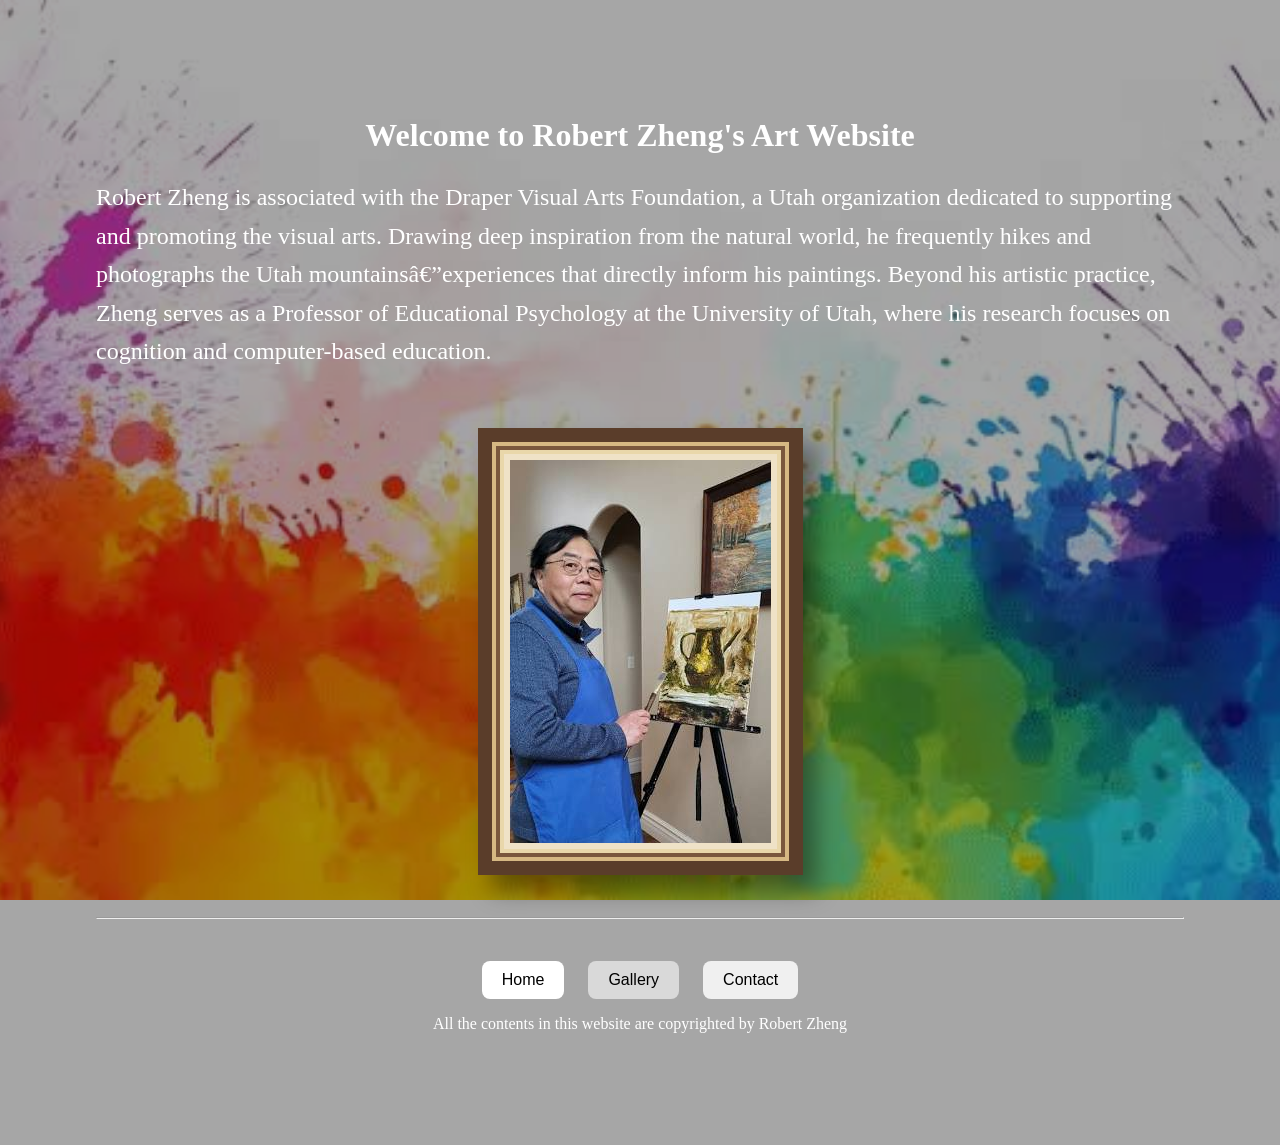
==== index.html @ 41d015ac "Initial website commit" ====
<!Doctype html>
<html lang="en">
<head>
<meta charset="UTF-8>
<meta name="bobzheng art" content="width=device-width, initial-scale=1.0">
    <title>Bob Zheng Art</title>
</head>

<body style="margin: 0; min-height: 100vh; background-image: url('bg_image.jpg'); background-size: cover; background-position: center; background-repeat: no-repeat; background-attachment: fixed; color: #fff;">
    <div style="background: rgba(0, 0, 0, 0.35); min-height: 100vh; padding: 1in; box-sizing: border-box;">
        <h1 style="font-weight: bold; text-align: center; color: #fff;">Welcome to Robert Zheng's Art Website</h1>
        <p style="color: #fff; font-size: 1.5em; line-height: 1.6;">Robert Zheng is associated with the Draper Visual Arts Foundation, a Utah organization dedicated to supporting and promoting the visual arts. Drawing deep inspiration from the natural world, he frequently hikes and photographs the Utah mountains—experiences that directly inform his paintings. Beyond his artistic practice, Zheng serves as a Professor of Educational Psychology at the University of Utah, where his research focuses on cognition and computer-based education. </p>
        <br>
        <p style="text-align: center;"><img src="Zheng_image.jpg" alt="Robert Zheng" style="display: block; margin: 0 auto; max-width: 100%; padding: 18px; background: #efe2c7; border: 14px solid #5a3d2a; box-shadow: inset 0 0 0 4px #d6b883, inset 0 0 0 8px #7a573d, inset 0 0 0 12px #e9d7aa, 14px 16px 22px rgba(0,0,0,0.4);"></p>
       <br>
        <hr>
        <br>

        <p2 style="display: block; text-align: center; margin-top: 1em; margin-bottom: 0;">
        <button type="button" onclick="window.location.href='index.html'" style="display: inline-block; margin: 0 10px; padding: 10px 20px; border: none; border-radius: 8px; background: #ffffff; color: #000; font-size: 1rem; cursor: pointer; text-decoration: none;">Home</button>
        <button type="button" onclick="window.location.href='gallery.html'" style="display: inline-block; margin: 0 10px; padding: 10px 20px; border: none; border-radius: 8px; background: #d9d9d9; color: #000; font-size: 1rem; cursor: pointer; text-decoration: none;">Gallery</button>
        <button type="button" onclick="window.location.href='contact.html'" style="display: inline-block; margin: 0 10px; padding: 10px 20px; border: none; border-radius: 8px; background: #f0f0f0; color: #000; font-size: 1rem; cursor: pointer; text-decoration: none;">Contact</button>
        </p2>
        <p style="text-align: center; margin-top: 1em;">All the contents in this website are copyrighted by Robert Zheng</p>
    </div>
</body>
</html>
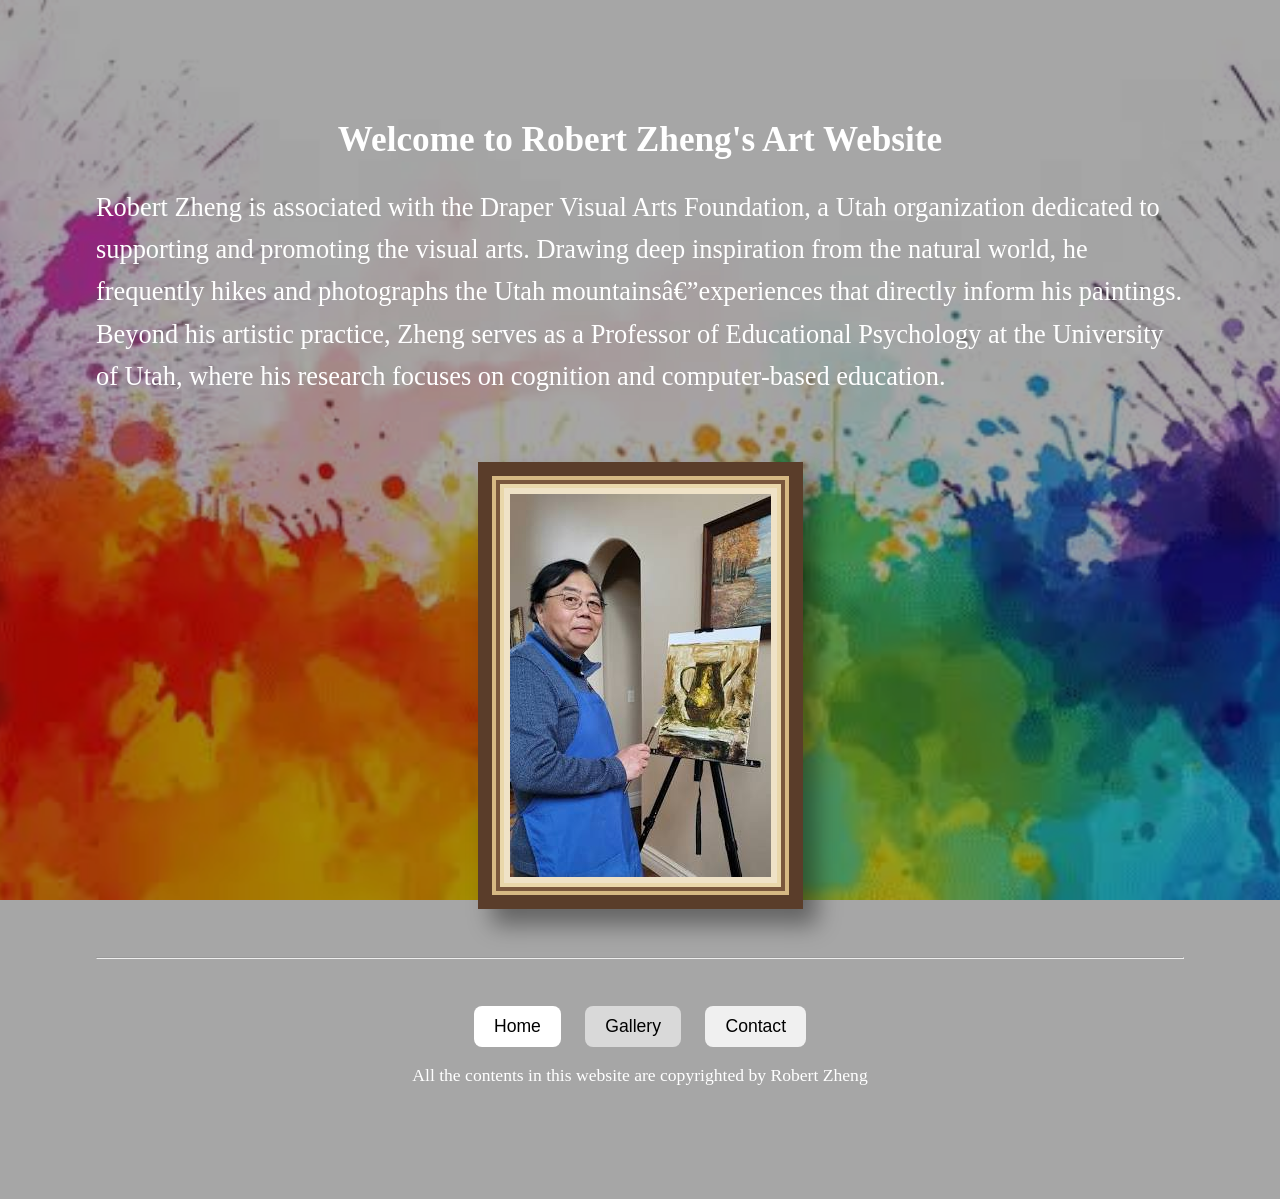
==== commit 8e05e906: "enlarge text size on index.html" ====
--- a/index.html
+++ b/index.html
@@ -6,7 +6,7 @@
     <title>Bob Zheng Art</title>
 </head>
 
-<body style="margin: 0; min-height: 100vh; background-image: url('bg_image.jpg'); background-size: cover; background-position: center; background-repeat: no-repeat; background-attachment: fixed; color: #fff;">
+<body style="margin: 0; min-height: 100vh; background-image: url('bg_image.jpg'); background-size: cover; background-position: center; background-repeat: no-repeat; background-attachment: fixed; color: #fff; font-size: 1.1rem;">
     <div style="background: rgba(0, 0, 0, 0.35); min-height: 100vh; padding: 1in; box-sizing: border-box;">
         <h1 style="font-weight: bold; text-align: center; color: #fff;">Welcome to Robert Zheng's Art Website</h1>
         <p style="color: #fff; font-size: 1.5em; line-height: 1.6;">Robert Zheng is associated with the Draper Visual Arts Foundation, a Utah organization dedicated to supporting and promoting the visual arts. Drawing deep inspiration from the natural world, he frequently hikes and photographs the Utah mountains—experiences that directly inform his paintings. Beyond his artistic practice, Zheng serves as a Professor of Educational Psychology at the University of Utah, where his research focuses on cognition and computer-based education. </p>
@@ -17,9 +17,9 @@
         <br>
 
         <p2 style="display: block; text-align: center; margin-top: 1em; margin-bottom: 0;">
-        <button type="button" onclick="window.location.href='index.html'" style="display: inline-block; margin: 0 10px; padding: 10px 20px; border: none; border-radius: 8px; background: #ffffff; color: #000; font-size: 1rem; cursor: pointer; text-decoration: none;">Home</button>
-        <button type="button" onclick="window.location.href='gallery.html'" style="display: inline-block; margin: 0 10px; padding: 10px 20px; border: none; border-radius: 8px; background: #d9d9d9; color: #000; font-size: 1rem; cursor: pointer; text-decoration: none;">Gallery</button>
-        <button type="button" onclick="window.location.href='contact.html'" style="display: inline-block; margin: 0 10px; padding: 10px 20px; border: none; border-radius: 8px; background: #f0f0f0; color: #000; font-size: 1rem; cursor: pointer; text-decoration: none;">Contact</button>
+        <button type="button" onclick="window.location.href='index.html'" style="display: inline-block; margin: 0 10px; padding: 10px 20px; border: none; border-radius: 8px; background: #ffffff; color: #000; font-size: 1.1rem; cursor: pointer; text-decoration: none;">Home</button>
+        <button type="button" onclick="window.location.href='gallery.html'" style="display: inline-block; margin: 0 10px; padding: 10px 20px; border: none; border-radius: 8px; background: #d9d9d9; color: #000; font-size: 1.1rem; cursor: pointer; text-decoration: none;">Gallery</button>
+        <button type="button" onclick="window.location.href='contact.html'" style="display: inline-block; margin: 0 10px; padding: 10px 20px; border: none; border-radius: 8px; background: #f0f0f0; color: #000; font-size: 1.1rem; cursor: pointer; text-decoration: none;">Contact</button>
         </p2>
         <p style="text-align: center; margin-top: 1em;">All the contents in this website are copyrighted by Robert Zheng</p>
     </div>
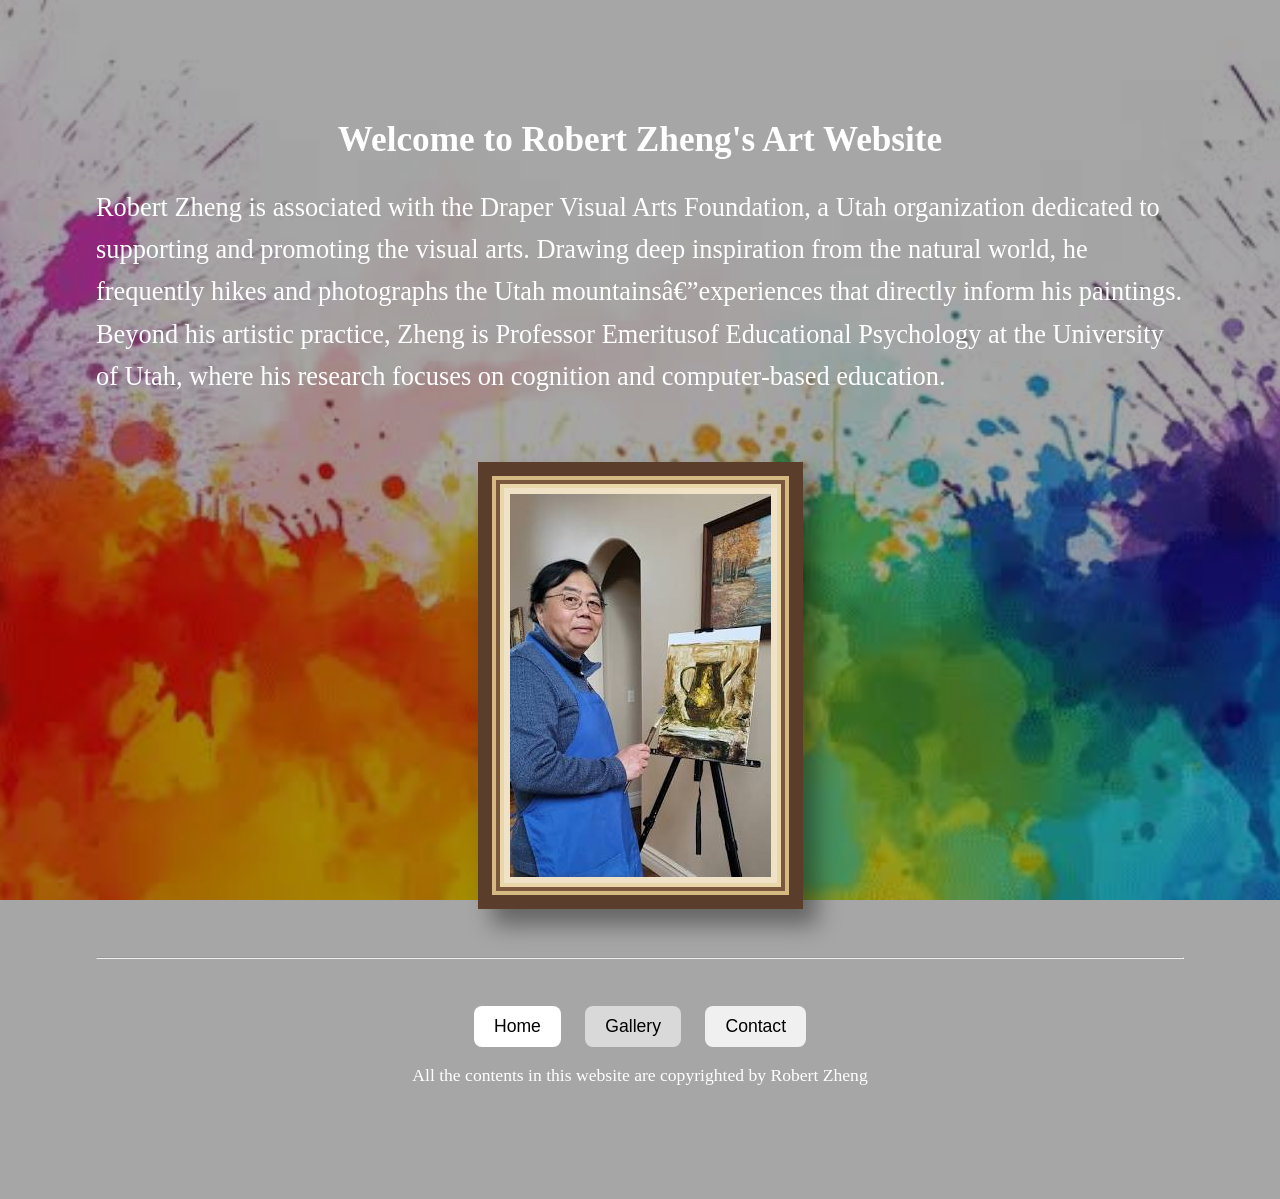
==== commit 1f533aa7: "push index.html" ====
--- a/index.html
+++ b/index.html
@@ -9,7 +9,7 @@
 <body style="margin: 0; min-height: 100vh; background-image: url('bg_image.jpg'); background-size: cover; background-position: center; background-repeat: no-repeat; background-attachment: fixed; color: #fff; font-size: 1.1rem;">
     <div style="background: rgba(0, 0, 0, 0.35); min-height: 100vh; padding: 1in; box-sizing: border-box;">
         <h1 style="font-weight: bold; text-align: center; color: #fff;">Welcome to Robert Zheng's Art Website</h1>
-        <p style="color: #fff; font-size: 1.5em; line-height: 1.6;">Robert Zheng is associated with the Draper Visual Arts Foundation, a Utah organization dedicated to supporting and promoting the visual arts. Drawing deep inspiration from the natural world, he frequently hikes and photographs the Utah mountains—experiences that directly inform his paintings. Beyond his artistic practice, Zheng serves as a Professor of Educational Psychology at the University of Utah, where his research focuses on cognition and computer-based education. </p>
+        <p style="color: #fff; font-size: 1.5em; line-height: 1.6;">Robert Zheng is associated with the Draper Visual Arts Foundation, a Utah organization dedicated to supporting and promoting the visual arts. Drawing deep inspiration from the natural world, he frequently hikes and photographs the Utah mountains—experiences that directly inform his paintings. Beyond his artistic practice, Zheng is Professor Emeritusof Educational Psychology at the University of Utah, where his research focuses on cognition and computer-based education. </p>
         <br>
         <p style="text-align: center;"><img src="Zheng_image.jpg" alt="Robert Zheng" style="display: block; margin: 0 auto; max-width: 100%; padding: 18px; background: #efe2c7; border: 14px solid #5a3d2a; box-shadow: inset 0 0 0 4px #d6b883, inset 0 0 0 8px #7a573d, inset 0 0 0 12px #e9d7aa, 14px 16px 22px rgba(0,0,0,0.4);"></p>
        <br>
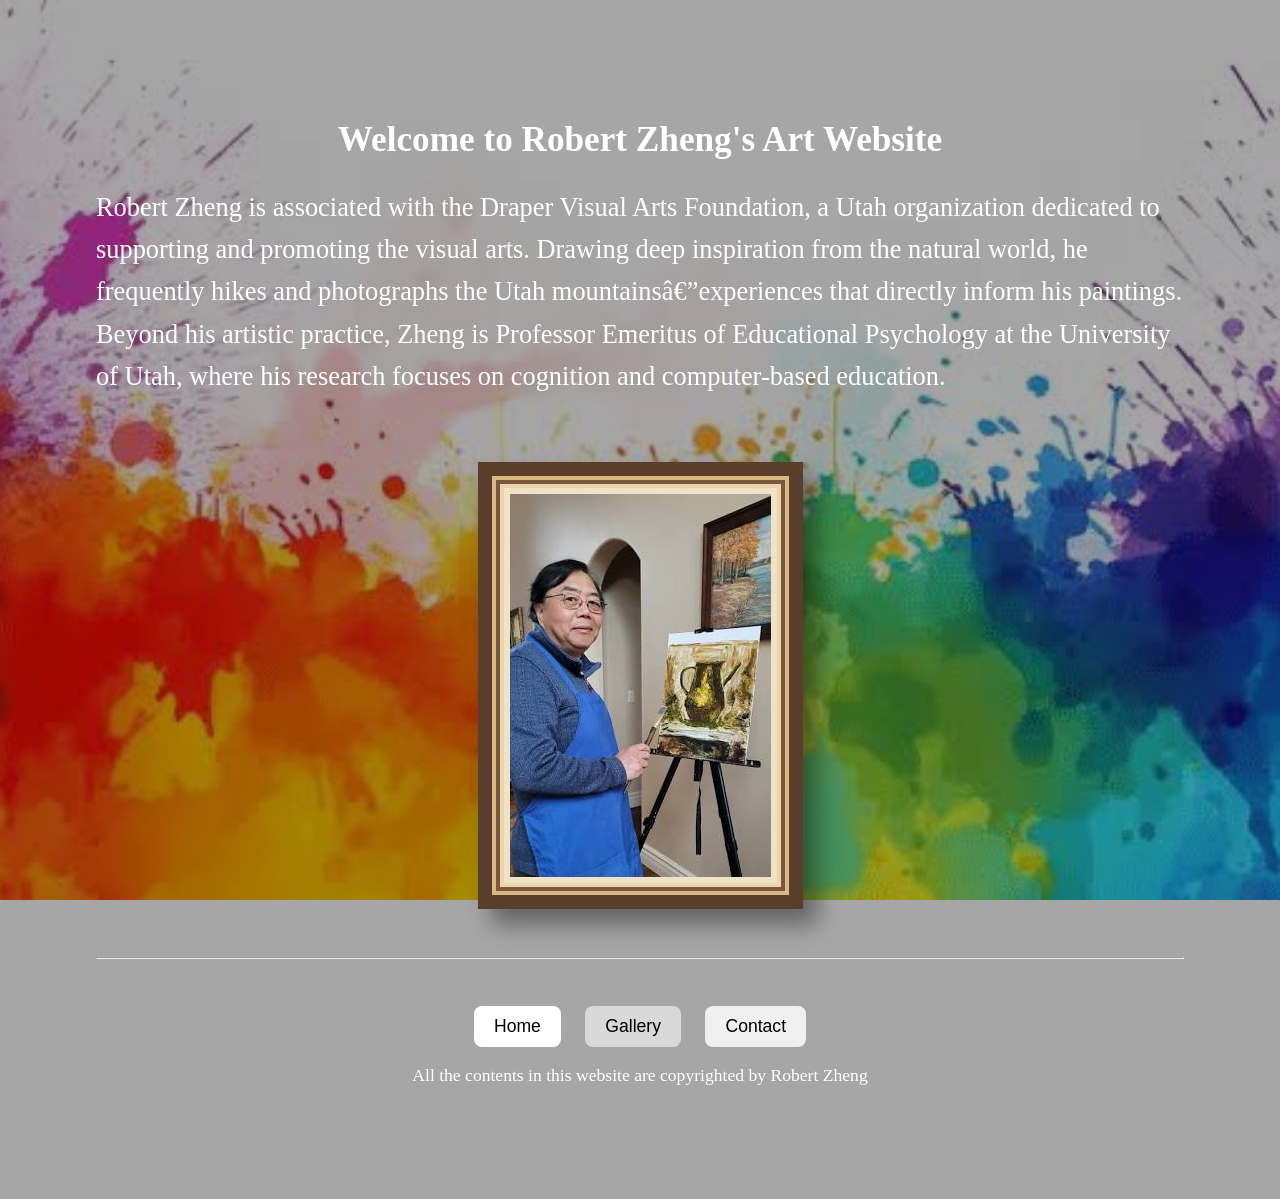
==== commit 59cff2f5: "index.html" ====
--- a/index.html
+++ b/index.html
@@ -9,7 +9,7 @@
 <body style="margin: 0; min-height: 100vh; background-image: url('bg_image.jpg'); background-size: cover; background-position: center; background-repeat: no-repeat; background-attachment: fixed; color: #fff; font-size: 1.1rem;">
     <div style="background: rgba(0, 0, 0, 0.35); min-height: 100vh; padding: 1in; box-sizing: border-box;">
         <h1 style="font-weight: bold; text-align: center; color: #fff;">Welcome to Robert Zheng's Art Website</h1>
-        <p style="color: #fff; font-size: 1.5em; line-height: 1.6;">Robert Zheng is associated with the Draper Visual Arts Foundation, a Utah organization dedicated to supporting and promoting the visual arts. Drawing deep inspiration from the natural world, he frequently hikes and photographs the Utah mountains—experiences that directly inform his paintings. Beyond his artistic practice, Zheng is Professor Emeritusof Educational Psychology at the University of Utah, where his research focuses on cognition and computer-based education. </p>
+        <p style="color: #fff; font-size: 1.5em; line-height: 1.6;">Robert Zheng is associated with the Draper Visual Arts Foundation, a Utah organization dedicated to supporting and promoting the visual arts. Drawing deep inspiration from the natural world, he frequently hikes and photographs the Utah mountains—experiences that directly inform his paintings. Beyond his artistic practice, Zheng is Professor Emeritus of Educational Psychology at the University of Utah, where his research focuses on cognition and computer-based education. </p>
         <br>
         <p style="text-align: center;"><img src="Zheng_image.jpg" alt="Robert Zheng" style="display: block; margin: 0 auto; max-width: 100%; padding: 18px; background: #efe2c7; border: 14px solid #5a3d2a; box-shadow: inset 0 0 0 4px #d6b883, inset 0 0 0 8px #7a573d, inset 0 0 0 12px #e9d7aa, 14px 16px 22px rgba(0,0,0,0.4);"></p>
        <br>
